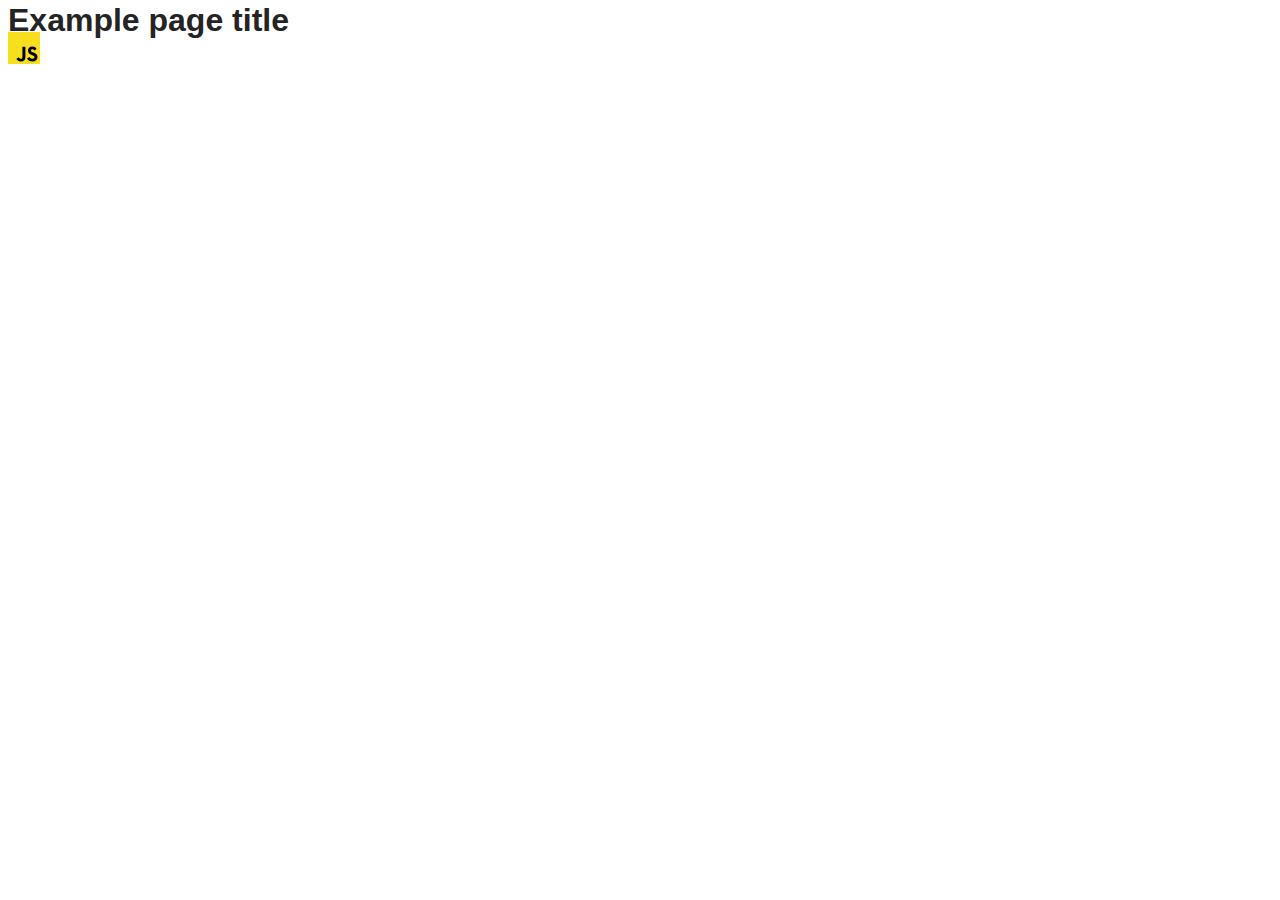
==== src/index.html @ 361a5004 "Initial commit" ====
<!DOCTYPE html>
<html lang="en">
  <head>
    <meta charset="UTF-8" />
    <link rel="icon" type="image/svg+xml" href="/favicon.svg" />
    <meta name="viewport" content="width=device-width, initial-scale=1.0" />
    <title>Vanilla App Template</title>
    <link rel="stylesheet" href="./css/styles.css" />
  </head>
  <body>
    <load ="partials/header.html" />

    <section>
      <h1>Example page title</h1>
      <!-- Path to images as from index.html file -->
      <img src="./img/javascript.svg" alt="" />
    </section>

    <!-- Loads the specified .html file -->
    <load ="partials/vite-promo.html" />

    <script type="module" src="./main.js"></script>
  </body>
</html>
---- src/css/styles.css ----
/**
  |============================
  | include css partials with
  | default @import url()
  |============================
*/
@import url('./reset.css');
@import url('./vite-promo.css');
@import url('./header.css');

:root {
  font-family: Inter, Avenir, Helvetica, Arial, sans-serif;
  font-size: 16px;
  line-height: 24px;
  font-weight: 400;

  color: #242424;
  background-color: rgba(255, 255, 255, 0.87);

  font-synthesis: none;
  text-rendering: optimizeLegibility;
  -webkit-font-smoothing: antialiased;
  -moz-osx-font-smoothing: grayscale;
  -webkit-text-size-adjust: 100%;
}
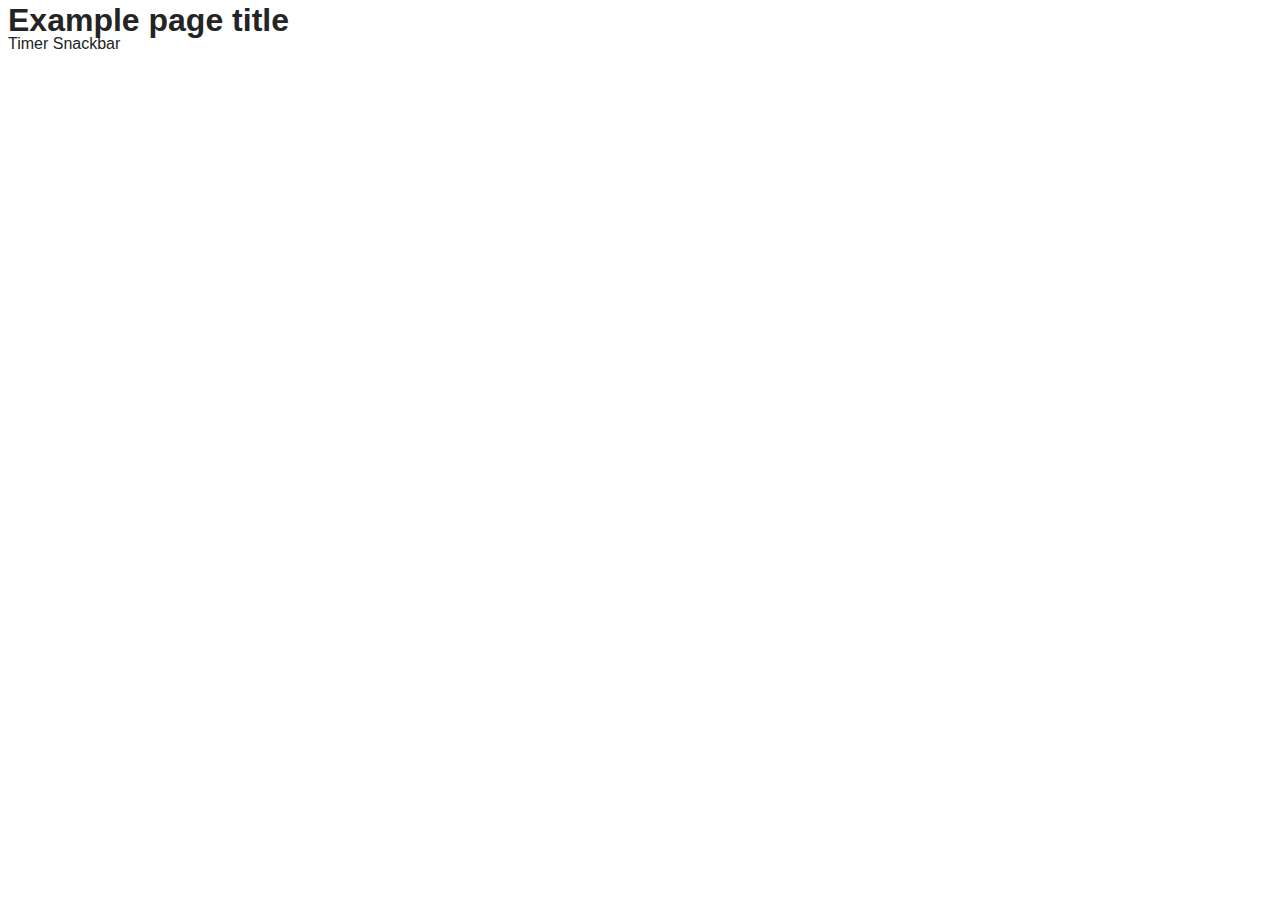
==== commit 6b01f478: "create timer.js" ====
--- a/src/index.html
+++ b/src/index.html
@@ -1,24 +1,22 @@
 <!DOCTYPE html>
 <html lang="en">
-  <head>
-    <meta charset="UTF-8" />
-    <link rel="icon" type="image/svg+xml" href="/favicon.svg" />
-    <meta name="viewport" content="width=device-width, initial-scale=1.0" />
-    <title>Vanilla App Template</title>
-    <link rel="stylesheet" href="./css/styles.css" />
-  </head>
-  <body>
-    <load ="partials/header.html" />
 
-    <section>
-      <h1>Example page title</h1>
-      <!-- Path to images as from index.html file -->
-      <img src="./img/javascript.svg" alt="" />
-    </section>
+<head>
+  <meta charset="UTF-8" />
+  <link rel="icon" type="image/svg+xml" href="/favicon.svg" />
+  <meta name="viewport" content="width=device-width, initial-scale=1.0" />
+  <title>Vanilla App Template</title>
+  <link rel="stylesheet" href="./css/styles.css" />
+</head>
 
-    <!-- Loads the specified .html file -->
-    <load ="partials/vite-promo.html" />
+<body>
 
-    <script type="module" src="./main.js"></script>
-  </body>
-</html>
+
+  <section>
+    <h1>Example page title</h1>
+  </section>
+  <a href="./1-timer.html">Timer</a>
+  <a href="./2-snackbar.html">Snackbar</a>
+</body>
+
+</html>--- a/src/css/styles.css
+++ b/src/css/styles.css
@@ -23,3 +23,51 @@
   -moz-osx-font-smoothing: grayscale;
   -webkit-text-size-adjust: 100%;
 }
+
+.timer {
+  display: flex;
+  gap: 24px;
+  text-align: center;
+  font-size: 40px;
+  font-weight: 400px;
+  margin-top: 32px;
+}
+
+.label {
+  display: block;
+  gap: 24px;
+  font-size: 16px;
+
+}
+
+#datetime-picker {
+  display: inline;
+  background-color: (245, 245, 245, 1);
+  border-radius: 4px;
+  border-color: rgba(128, 128, 128, 1);
+  width: 272px;
+  height: 40px;
+
+}
+
+button {
+  width: 75px;
+  height: 40px;
+  padding: 8px 16px 8px 16px;
+  gap: 10px;
+  border-radius: 8px;
+  opacity: 0px;
+  border: none;
+  background-color: rgba(207, 207, 207, 1);
+  color: rgba(152, 152, 152, 1);
+  font-size: 16px;
+}
+
+#datetime-picker:active {
+  border-color: rgba(78, 117, 255, 1);
+}
+
+button:active {
+  background-color: rgba(78, 117, 255, 1);
+  color: #fff;
+}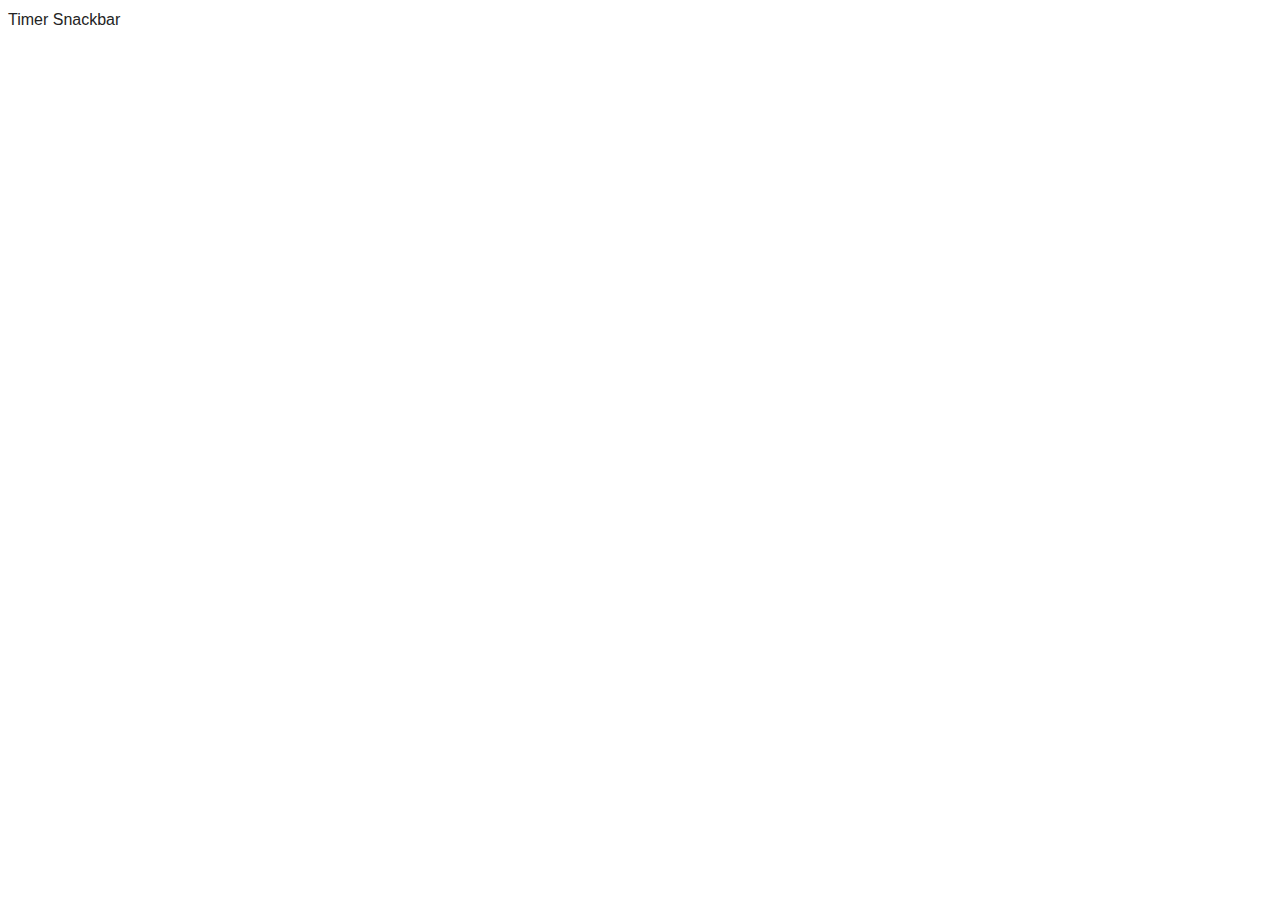
==== commit ae69a7ea: "up snackbar.js" ====
--- a/src/index.html
+++ b/src/index.html
@@ -12,9 +12,7 @@
 <body>
 
 
-  <section>
-    <h1>Example page title</h1>
-  </section>
+
   <a href="./1-timer.html">Timer</a>
   <a href="./2-snackbar.html">Snackbar</a>
 </body>
--- a/src/css/styles.css
+++ b/src/css/styles.css
@@ -47,7 +47,19 @@
   border-color: rgba(128, 128, 128, 1);
   width: 272px;
   height: 40px;
+  color: #2e2f42;
+  outline: none;
 
+}
+
+
+#datetime-picker:hover,
+#datetime-picker:focus {
+  border-color: black;
+}
+
+#datetime-picker:active {
+  border-color: #4e75ff;
 }
 
 button {
@@ -63,11 +75,33 @@
   font-size: 16px;
 }
 
-#datetime-picker:active {
-  border-color: rgba(78, 117, 255, 1);
-}
+
 
 button:active {
   background-color: rgba(78, 117, 255, 1);
   color: #fff;
+}
+
+.btn-active:hover,
+.btn-active:focus {
+  background: #6c8cff;
+  color: #fff;
+}
+
+.subbtn {
+  background-color: rgba(78, 117, 255, 1);
+  width: 360px;
+  height: 40px;
+  padding: 8px 16px 8px 16px;
+  gap: 10px;
+  border-radius: 8px;
+  opacity: 0px;
+  margin-top: 24px;
+  color: rgba(255, 255, 255, 1);
+  font-size: 16px;
+
+}
+
+.subbtn:hover {
+  background-color: rgba(108, 140, 255, 1);
 }